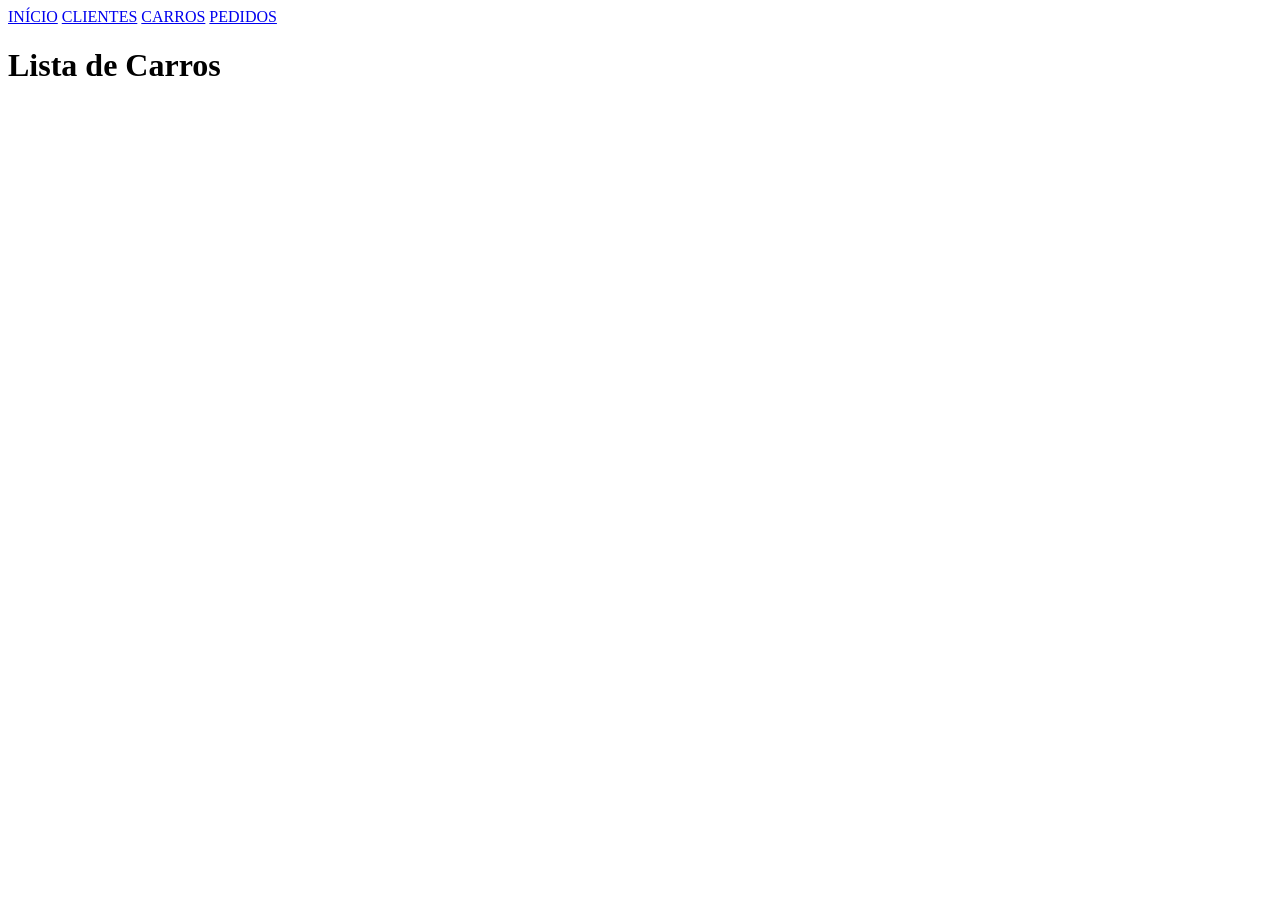
==== pages/carro/lista-carros.html @ c7e5b237 "Criando página de listagem de clientes" ====
<!DOCTYPE html>
<html lang="pt-br">
<head>
    <meta charset="UTF-8">
    <meta name="viewport" content="width=device-width, initial-scale=1.0">
    <title>EliteCar - Lista de Carros</title>
</head>
<body>
    <header class="cabecalho">
        <a href="/index.html">INÍCIO</a>
        <a href="/pages/cliente/lista-clientes.html">CLIENTES</a>
        <a href="/pages/carro/lista-carros.html">CARROS</a>
        <a href="/pages/pedido/lista-pedidos.html">PEDIDOS</a>
    </header>
    <h1>Lista de Carros</h1>
</body>
</html>
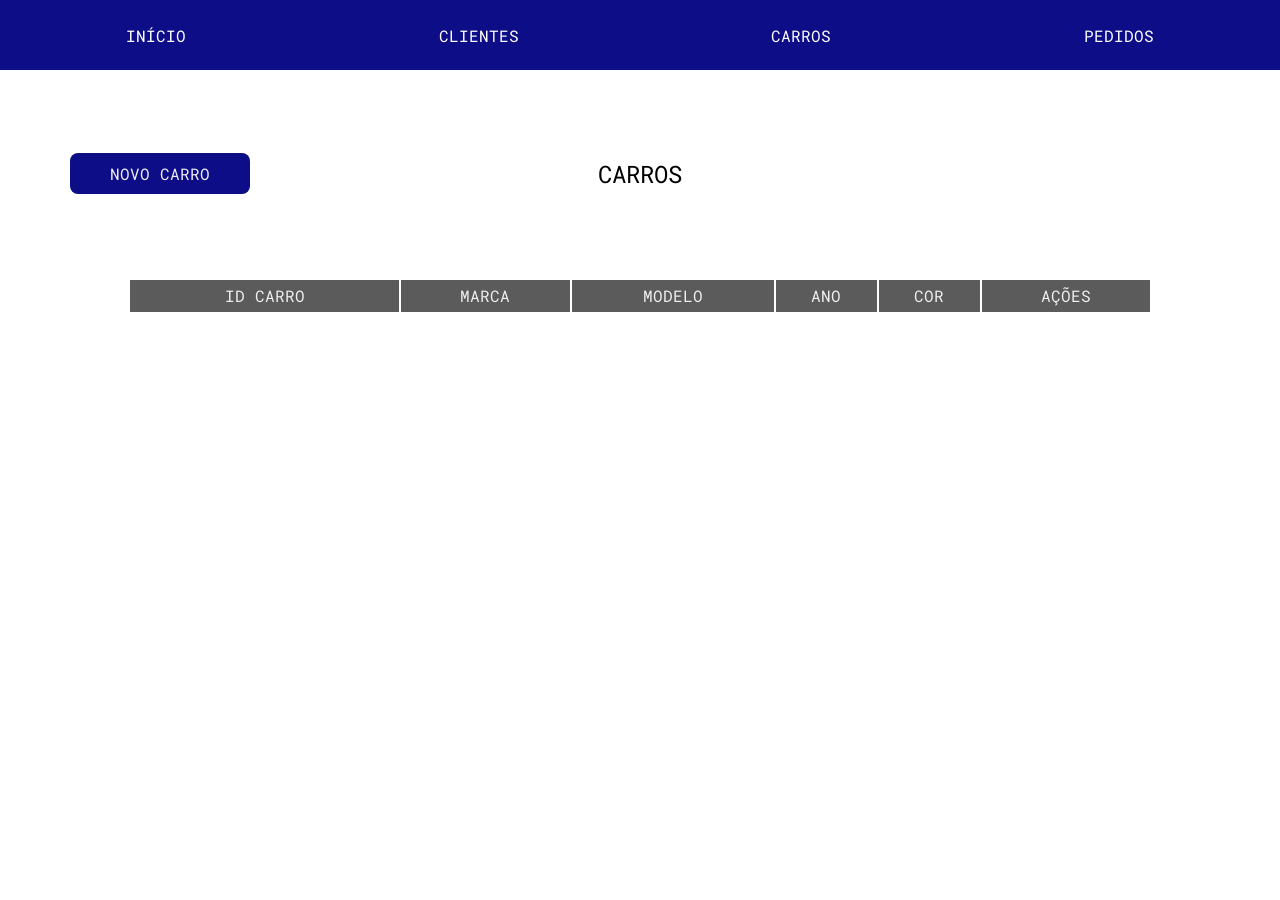
==== commit 53a2eec1: "Criando a listagem de carros usando o innerHTML" ====
--- a/pages/carro/lista-carros.html
+++ b/pages/carro/lista-carros.html
@@ -1,17 +1,51 @@
 <!DOCTYPE html>
 <html lang="pt-br">
+
 <head>
     <meta charset="UTF-8">
     <meta name="viewport" content="width=device-width, initial-scale=1.0">
     <title>EliteCar - Lista de Carros</title>
+    <link rel="stylesheet" href="/css/estilo.css">
+    <link rel="stylesheet" href="/css/listagens.css">
 </head>
-<body>
+
+<body onload="montarTabelaCarros()">
     <header class="cabecalho">
-        <a href="/index.html">INÍCIO</a>
-        <a href="/pages/cliente/lista-clientes.html">CLIENTES</a>
-        <a href="/pages/carro/lista-carros.html">CARROS</a>
-        <a href="/pages/pedido/lista-pedidos.html">PEDIDOS</a>
+        <nav>
+            <a href="/index.html">INÍCIO</a>
+            <a href="/pages/cliente/lista-clientes.html">CLIENTES</a>
+            <a href="/pages/carro/lista-carros.html">CARROS</a>
+            <a href="/pages/pedido/lista-pedidos.html">PEDIDOS</a>
+        </nav>
     </header>
-    <h1>Lista de Carros</h1>
+    <main class="conteudo-principal">
+        <div class="div-btn-novo">
+            <a href="#">NOVO CARRO</a>
+        </div>
+        <div class="div-titulo-tabela">
+            <h2>CARROS</h2>
+        </div>
+        <div class="div-vazio"></div>
+        <div class="div-tabela">
+            <table class="tabela">
+                <thead>
+                    <tr>
+                        <th>ID CARRO</th>
+                        <th>MARCA</th>
+                        <th>MODELO</th>
+                        <th>ANO</th>
+                        <th>COR</th>
+                        <th>AÇÕES</th>
+                    </tr>
+                </thead>
+                <tbody>
+
+                </tbody>
+            </table>
+        </div>
+    </main>
+
+    <script src="/js/carro.js"></script>
 </body>
+
 </html>
--- a/css/estilo.css
+++ b/css/estilo.css
@@ -0,0 +1,37 @@
+@import url('https://fonts.googleapis.com/css2?family=Orbitron:wght@400..900&family=Roboto+Mono:ital@0;1&display=swap');
+
+:root {
+    --cor-principal: #0D0D87;
+    --cor-background: #E0E0E0;
+    --cor-destaque: #EFEFEF;
+    --cor-cabecalho-tabela: #404040;
+    --cor-corpo-tabela: #363636;
+}
+
+* {
+    margin: 0;
+    padding: 0;
+
+    font-family: "Roboto Mono", monospace;
+    font-optical-sizing: auto;
+    font-weight: 400;
+    font-style: normal;
+}
+
+.cabecalho {
+    background-color: var(--cor-principal);
+    height: 70px;
+}
+
+.cabecalho nav {
+    display: flex;
+    justify-content: space-around;
+    align-items: center;
+
+    height: 100%;
+}
+
+.cabecalho a {
+    color: white;
+    text-decoration: none;
+}
--- a/css/listagens.css
+++ b/css/listagens.css
@@ -0,0 +1,69 @@
+.conteudo-principal {
+    display: grid;
+    grid-template-columns: repeat(8, 1fr);
+    grid-template-rows: repeat(8, 1fr);
+    gap: 0px;
+
+    height: calc(100vh - 70px); /* Calcula o espaço a ser ocupado subtraindo o cabeçalho */
+}
+    
+.div-btn-novo {
+    grid-column: span 2 / span 2;
+    grid-row: span 2 / span 2;
+
+    display: flex;
+    justify-content: center; /* Centraliza na horizontal */
+    align-items: center; /* Centraliza na vertical */
+}
+
+.div-titulo-tabela {
+    grid-column: span 4 / span 4;
+    grid-row: span 2 / span 2;
+    grid-column-start: 3;
+
+    display: flex;
+    justify-content: center; /* Centraliza na horizontal */
+    align-items: center; /* Centraliza na vertical */
+}
+
+.div-vazio {
+    grid-column: span 2 / span 2;
+    grid-row: span 2 / span 2;
+    grid-column-start: 7;
+}
+
+.div-tabela {
+    grid-column: span 8 / span 8;
+    grid-row: span 6 / span 6;
+    grid-row-start: 3;
+}
+
+.div-btn-novo a {
+    display: inline-block; /* Aplica o espaçamento inline-block */
+    padding: 10px 40px; /* Adiciona um padding de 10px no topo e fundo e 40px nos lados*/
+    background-color: var(--cor-principal); /* Altera a cor do fundo */
+    color: var(--cor-destaque); /* Altera a cor do texto */
+    text-decoration: none; /* remove toda decoração do texto */
+    border-radius: 8px; /* Adiciona um raio de 8px nas bordas */
+}
+
+.tabela {
+    width: 80%; /* a tabela ocupa 80% do largura disponível */
+
+    margin: 0 auto; /*  centraliza a tabela na página */
+}
+
+.tabela thead {
+    background-color: #5B5B5B; /* altera a cor do fundo do thead */
+    color: var(--cor-destaque); /* altera a cor do texto do thead */
+    height: 2rem; /* altera a tamanho da altura do thead */
+}
+
+.tabela tbody {
+    background-color: #363636; /* altera a cor do fundo do tbody */
+    color: var(--cor-destaque); /* altera a cor do texto do tbody */
+}
+
+td {
+    text-align: center; /* Centraliza o texto */
+}
